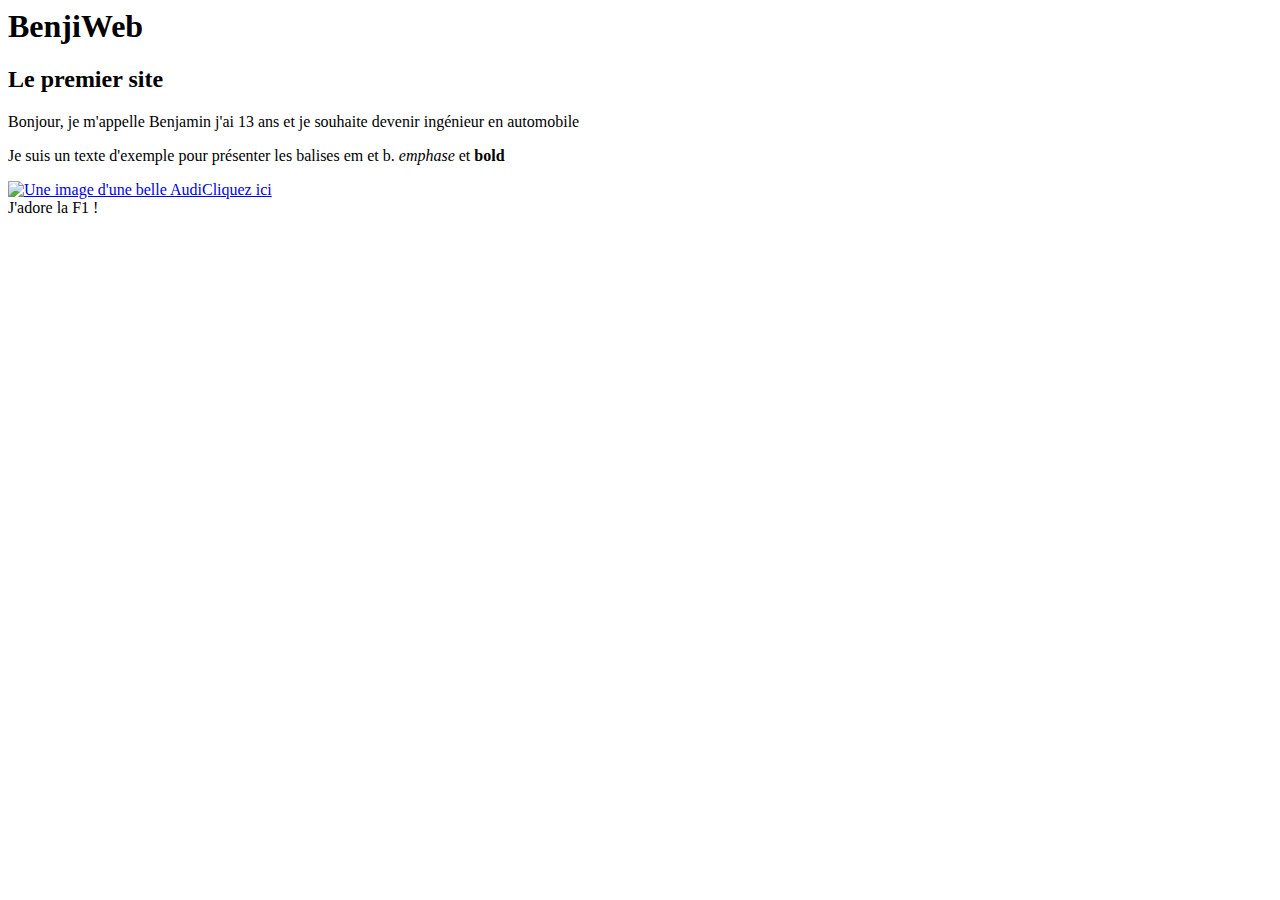
==== index.html @ 360d2199 "Rename site.html to index.html" ====
<head>
    <link rel="stylesheet" href="styles.css">
    <title>Benjamin</title>
</head>


<body>
    <div class="encadre">
        <h1>BenjiWeb</h1>
        <h2>Le premier site</h2>
        <p> Bonjour, je m'appelle Benjamin j'ai 13 ans et je souhaite devenir ingénieur en automobile </p>

        <div>
            <p>Je suis un texte d'exemple pour présenter les balises em et b. <em>emphase</em> et <b>bold</b></p>
        </div>
        <div style="display: flex;">
            <a href="https://www.audi.fr/fr/web/fr.html?csref=sea:RMPHD:nc:[FR]-[B]-[BRAND]:C:Bing:Bing:p~Bing:fn~Not_Used::mt~P:ai~&gclid=9110d67a1ce913852ba1b3db2683c4ff&gclsrc=3p.ds&msclkid=9110d67a1ce913852ba1b3db2683c4ff&utm_source=bing&utm_medium=cpc&utm_campaign=00005802_NC_AO_CPA_BRA_BRA_BRD_FRA_NU_SEAH_PSEAC_SLF_TEAD_MIXED_BNG_BIN_CPC_NU_NU_NU_NU_CXD_FR_NU_NU_FR-NATIONAL-BT&utm_term=site%20audi&utm_content=Marque%20Pure">
                <img src="https://images.caradisiac.com/images/8/7/3/3/198733/S1-audi-r8-gt-rwd-732551.jpg" alt="Une image d'une belle Audi">  
            </a>
            <a href="./deuxieme.html" class="bouton">
                <div>

                    Cliquez ici
                </div>
            </a>
        </div>
        
        
        


    </div>
    
    <div id="exampleBorder">
        J'adore la F1 !

    </div>
    <!-- 
        
        SYNTAXE
        <p> Bonjour, je m'appelle Benjamin j'ai 13 ans et je souhaite devenir ingénieur en automobile </p> 

        Balises obligatoires
        - navbar

    -->

</body>
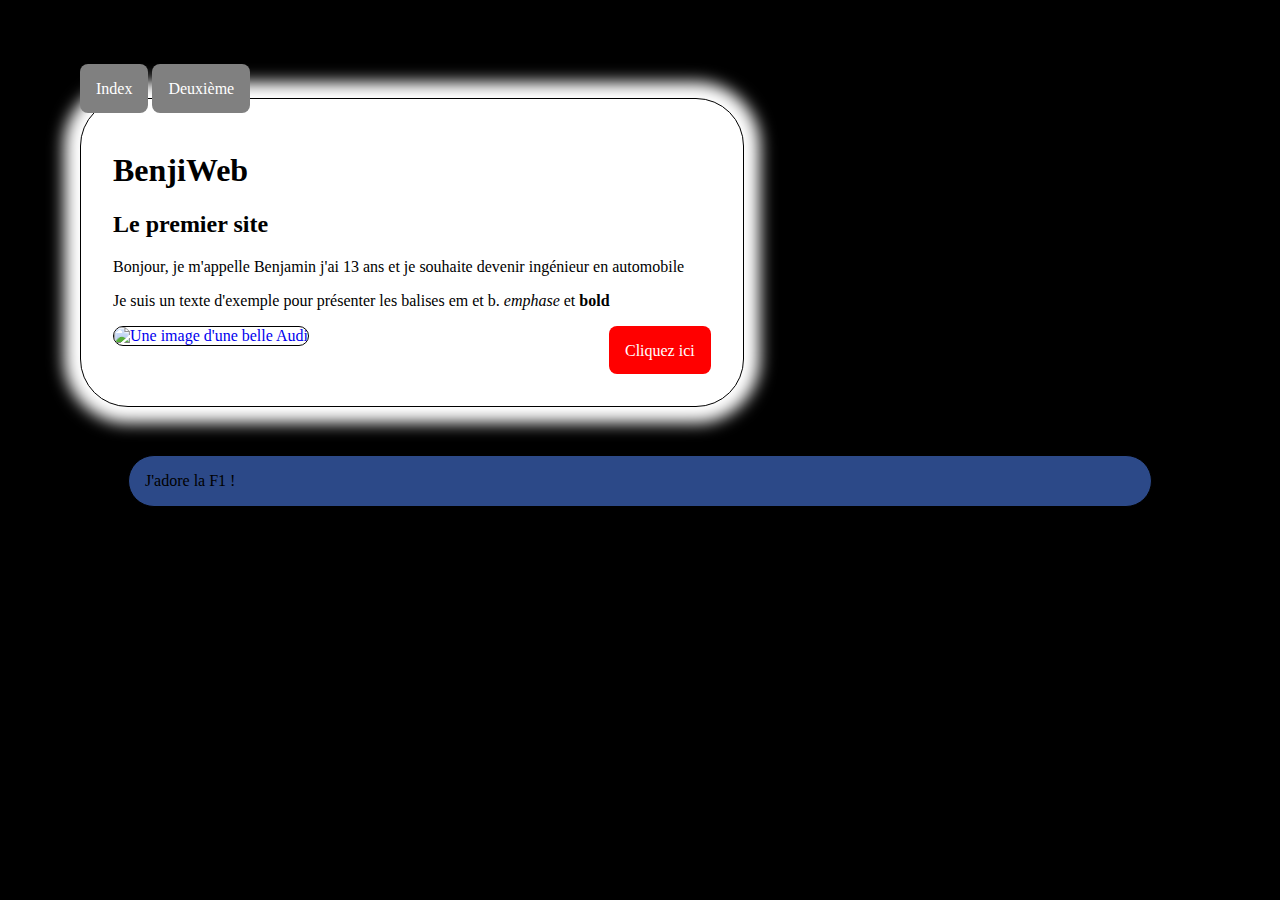
==== commit e96457c3: "Better Nav" ====
--- a/index.html
+++ b/index.html
@@ -5,6 +5,11 @@
 
 
 <body>
+<nav>
+    <a href="./index.html">Index</a>
+    <a href="./deuxieme.html">Deuxième</a>
+</nav>
+
     <div class="encadre">
         <h1>BenjiWeb</h1>
         <h2>Le premier site</h2>
--- a/styles.css
+++ b/styles.css
@@ -0,0 +1,58 @@
+body {
+    margin: 0;
+    padding: 5em;
+    background-color: #000000;
+}
+
+.encadre {
+    background-color: white;
+    border-radius: 3em;
+    padding: 2em;
+    border: 1px solid black;
+    box-shadow: 0em 0em 1em 1em white;
+    width: fit-content;
+}
+
+#exampleBorder{
+    margin: 3em;
+    border: 1px solid black;
+    border-radius: 2em;
+    padding: 1em;
+    background-color: rgb(44, 73, 136);
+}
+img{
+    border-radius: 1em;
+    border: 1px solid black;
+}
+
+
+
+.bouton{
+    background-color: red;
+    max-height: 1em;
+    color: white;
+    margin-left: 300px;
+    padding: 1em;
+    border-radius: 0.5em;
+}
+
+.bouton:hover{
+    background-color: rgb(94, 0, 0);
+}
+
+nav a {
+    background-color: grey;
+    max-height: 1em;
+    color: white;
+    padding: 1em;
+    border-radius: 0.5em;
+}
+
+nav a:hover{
+    background-color: rgb(53, 53, 53);
+}
+
+a {
+
+    text-decoration: none;
+}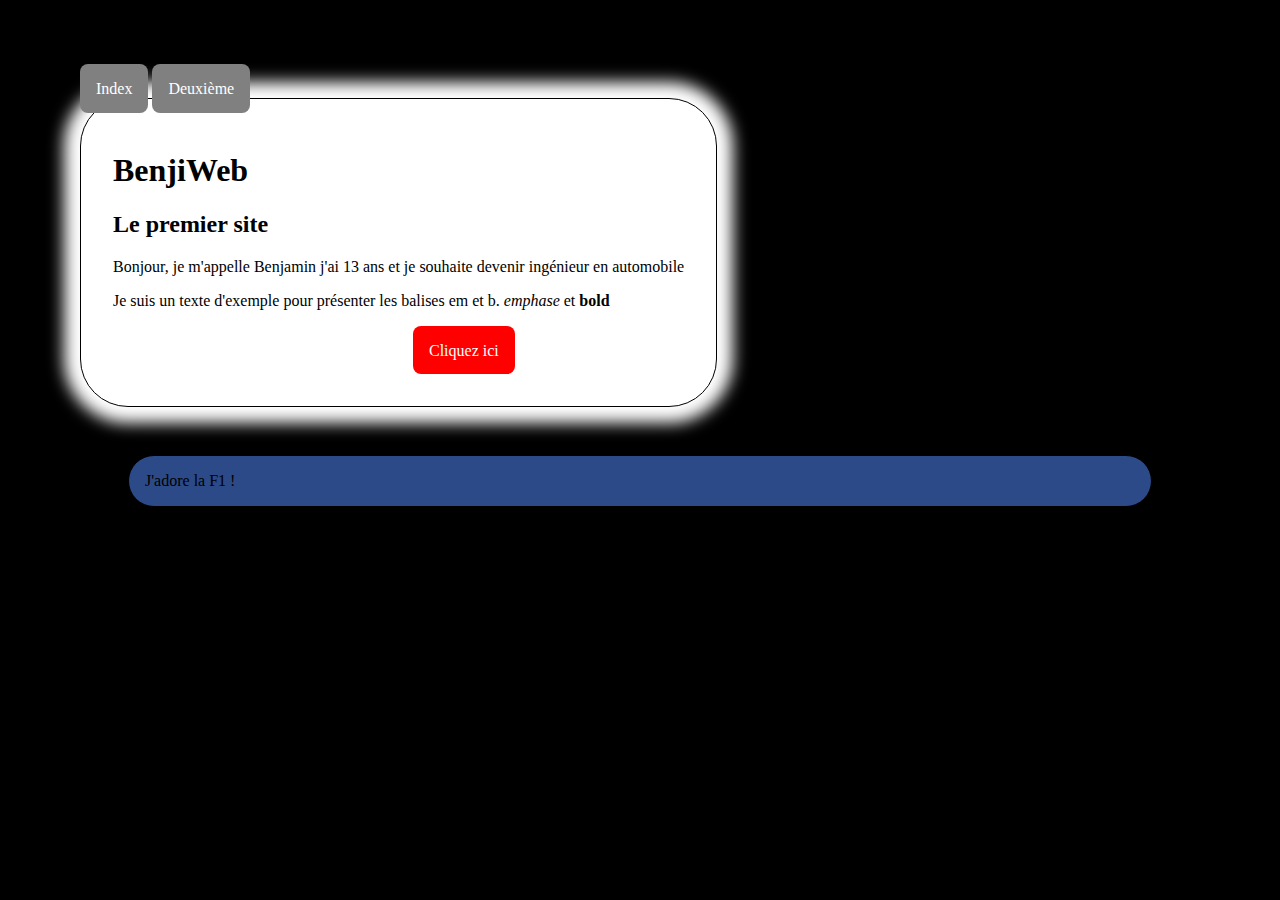
==== commit b3015064: "better title and logo" ====
--- a/index.html
+++ b/index.html
@@ -1,6 +1,7 @@
 <head>
     <link rel="stylesheet" href="styles.css">
-    <title>Benjamin</title>
+    <title>Benji Bogue</title>
+    <link rel="icon" type="image/x-icon" href="./logo.ico">
 </head>
 
 
@@ -19,8 +20,7 @@
             <p>Je suis un texte d'exemple pour présenter les balises em et b. <em>emphase</em> et <b>bold</b></p>
         </div>
         <div style="display: flex;">
-            <a href="https://www.audi.fr/fr/web/fr.html?csref=sea:RMPHD:nc:[FR]-[B]-[BRAND]:C:Bing:Bing:p~Bing:fn~Not_Used::mt~P:ai~&gclid=9110d67a1ce913852ba1b3db2683c4ff&gclsrc=3p.ds&msclkid=9110d67a1ce913852ba1b3db2683c4ff&utm_source=bing&utm_medium=cpc&utm_campaign=00005802_NC_AO_CPA_BRA_BRA_BRD_FRA_NU_SEAH_PSEAC_SLF_TEAD_MIXED_BNG_BIN_CPC_NU_NU_NU_NU_CXD_FR_NU_NU_FR-NATIONAL-BT&utm_term=site%20audi&utm_content=Marque%20Pure">
-                <img src="https://images.caradisiac.com/images/8/7/3/3/198733/S1-audi-r8-gt-rwd-732551.jpg" alt="Une image d'une belle Audi">  
+            <a href="https://www.audi.fr/fr/web/fr.html" alt="Une image d'une belle Audi">  
             </a>
             <a href="./deuxieme.html" class="bouton">
                 <div>
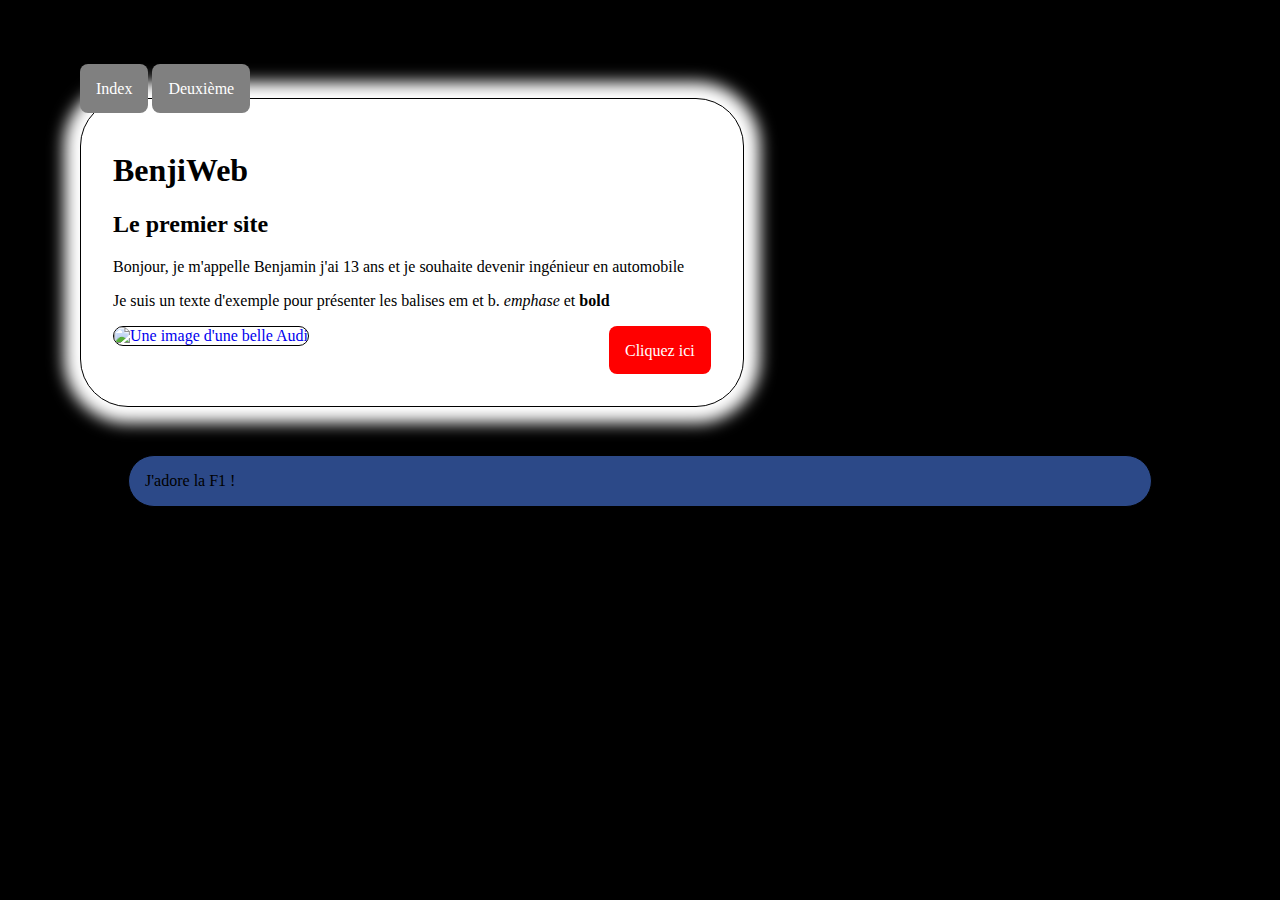
==== commit 3d43b38f: "fix erase mistake" ====
--- a/index.html
+++ b/index.html
@@ -1,5 +1,6 @@
 <head>
     <link rel="stylesheet" href="styles.css">
+    <title>Benjamin</title>
     <title>Benji Bogue</title>
     <link rel="icon" type="image/x-icon" href="./logo.ico">
 </head>
@@ -20,7 +21,8 @@
             <p>Je suis un texte d'exemple pour présenter les balises em et b. <em>emphase</em> et <b>bold</b></p>
         </div>
         <div style="display: flex;">
-            <a href="https://www.audi.fr/fr/web/fr.html" alt="Une image d'une belle Audi">  
+            <a href="https://www.audi.fr/fr/web/fr.html">
+                <img src="https://images.caradisiac.com/images/8/7/3/3/198733/S1-audi-r8-gt-rwd-732551.jpg" alt="Une image d'une belle Audi">  
             </a>
             <a href="./deuxieme.html" class="bouton">
                 <div>
